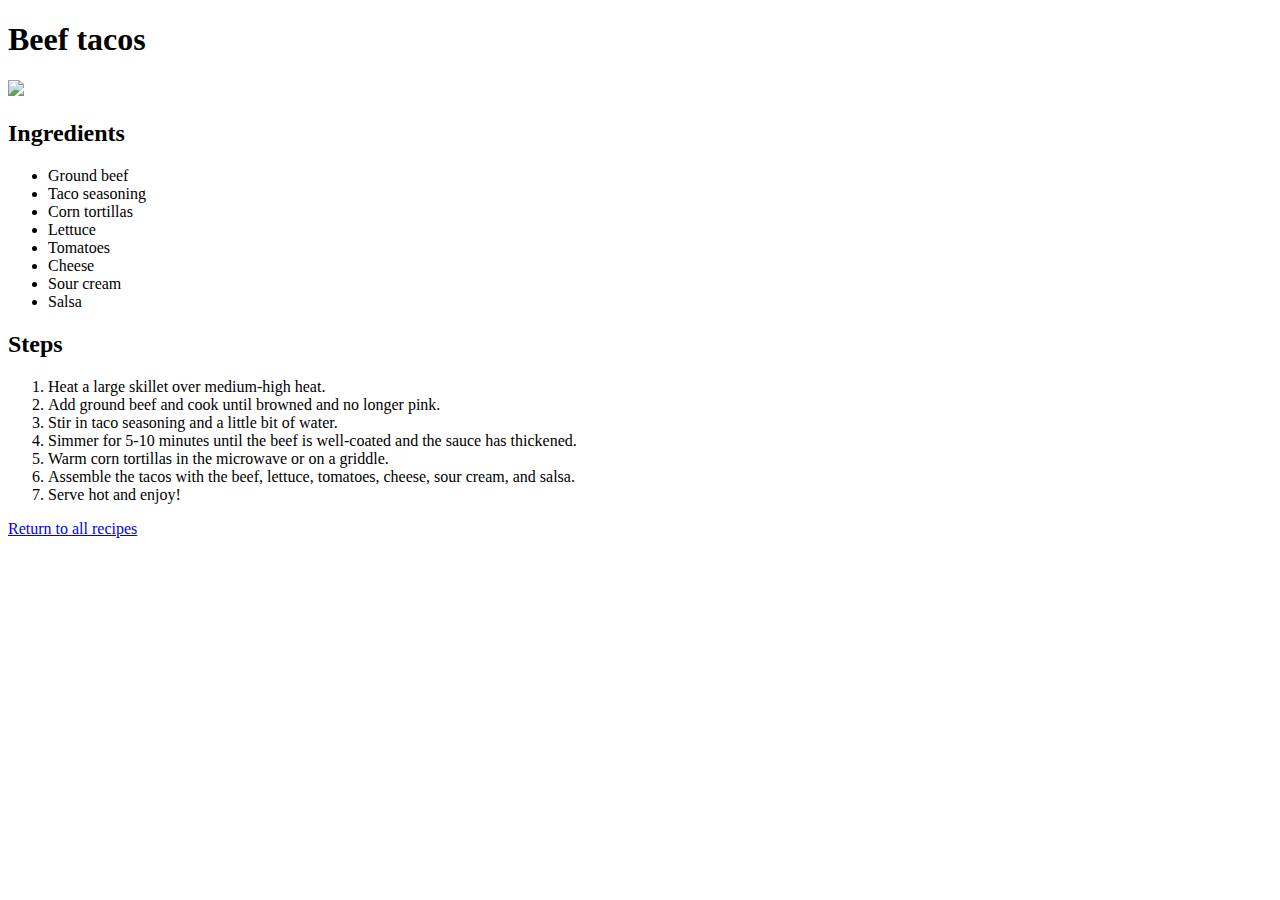
==== recipes/beef-tacos.html @ 534835b7 "Project: Recipes" ====
<!DOCTYPE html>
<html lang="en">
<head>
    <meta charset="UTF-8">
    <meta http-equiv="X-UA-Compatible" content="IE=edge">
    <meta name="viewport" content="width=device-width, initial-scale=1.0">
    <title>Beef tacos recipe</title>
</head>
<body>
    <h1>Beef tacos</h1>
    <img width="100%" src="https://www.modernhoney.com/wp-content/uploads/2023/01/Ground-Beef-Tacos-11-crop-scaled.jpg">
    <h2>Ingredients</h2>
    <ul>
        <li>Ground beef</li>
        <li>Taco seasoning</li>
        <li>Corn tortillas</li>
        <li>Lettuce</li>
        <li>Tomatoes</li>
        <li>Cheese</li>
        <li>Sour cream</li>
        <li>Salsa</li>
    </ul>
    <h2>Steps</h2>
    <ol>
        <li>Heat a large skillet over medium-high heat.</li>
        <li>Add ground beef and cook until browned and no longer pink.</li>
        <li>Stir in taco seasoning and a little bit of water.</li>
        <li>Simmer for 5-10 minutes until the beef is well-coated and the sauce has thickened.</li>
        <li>Warm corn tortillas in the microwave or on a griddle.</li>
        <li>Assemble the tacos with the beef, lettuce, tomatoes, cheese, sour cream, and salsa.</li>
        <li>Serve hot and enjoy!</li>
    </ol>
    <a href="../index.html">Return to all recipes</a>
</body>
</html>
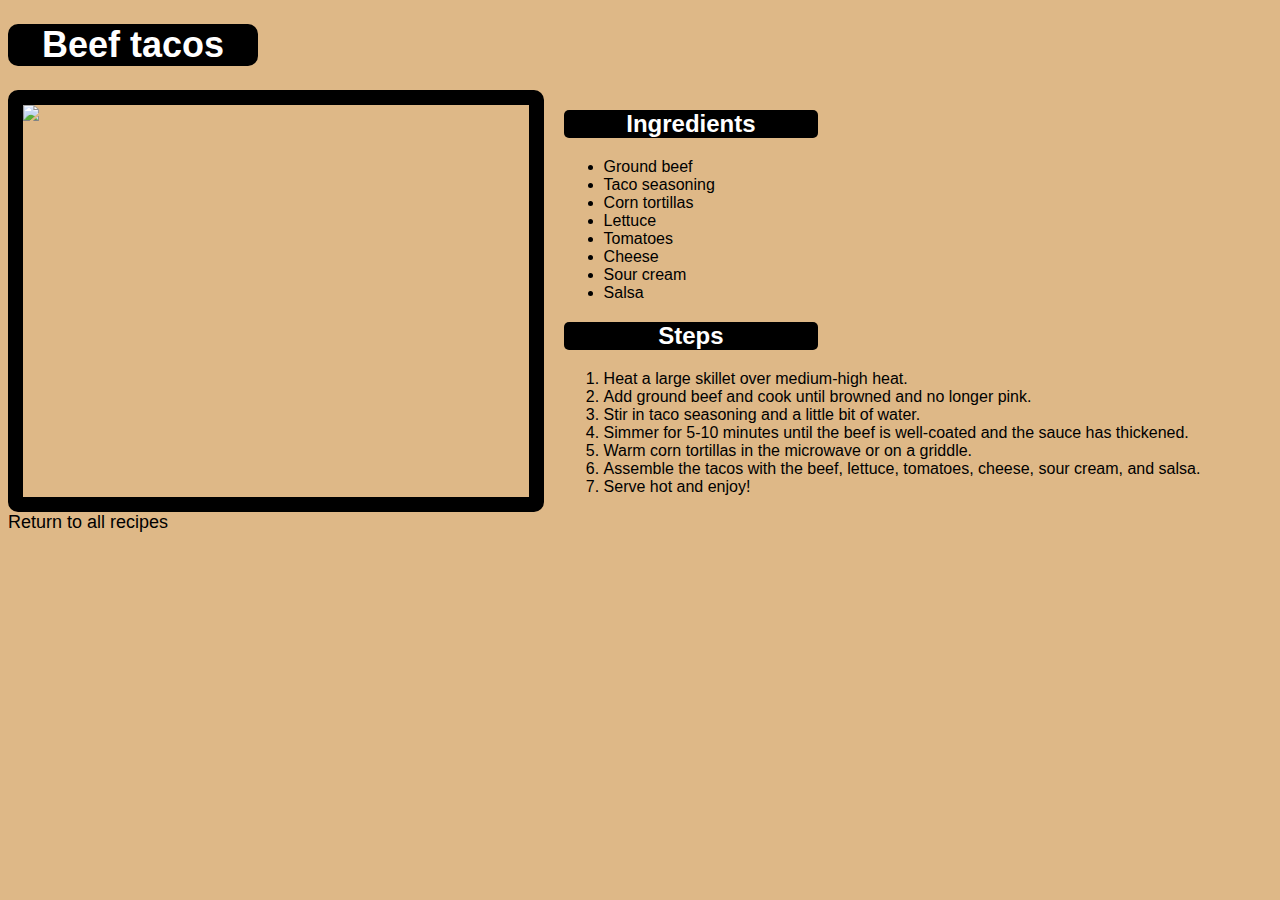
==== commit bcadcdfb: "CSS Foundations" ====
--- a/recipes/beef-tacos.html
+++ b/recipes/beef-tacos.html
@@ -4,32 +4,44 @@
     <meta charset="UTF-8">
     <meta http-equiv="X-UA-Compatible" content="IE=edge">
     <meta name="viewport" content="width=device-width, initial-scale=1.0">
+    <link rel="stylesheet" href="../style.css">
+    <link rel="stylesheet" href="./recipe-style.css">
     <title>Beef tacos recipe</title>
 </head>
 <body>
-    <h1>Beef tacos</h1>
-    <img width="100%" src="https://www.modernhoney.com/wp-content/uploads/2023/01/Ground-Beef-Tacos-11-crop-scaled.jpg">
-    <h2>Ingredients</h2>
-    <ul>
-        <li>Ground beef</li>
-        <li>Taco seasoning</li>
-        <li>Corn tortillas</li>
-        <li>Lettuce</li>
-        <li>Tomatoes</li>
-        <li>Cheese</li>
-        <li>Sour cream</li>
-        <li>Salsa</li>
-    </ul>
-    <h2>Steps</h2>
-    <ol>
-        <li>Heat a large skillet over medium-high heat.</li>
-        <li>Add ground beef and cook until browned and no longer pink.</li>
-        <li>Stir in taco seasoning and a little bit of water.</li>
-        <li>Simmer for 5-10 minutes until the beef is well-coated and the sauce has thickened.</li>
-        <li>Warm corn tortillas in the microwave or on a griddle.</li>
-        <li>Assemble the tacos with the beef, lettuce, tomatoes, cheese, sour cream, and salsa.</li>
-        <li>Serve hot and enjoy!</li>
-    </ol>
+    <div class="header-container">
+        <h1>Beef tacos</h1>
+    </div>
+    <div class="recipe-container">
+        <img id="taco-img" src="https://www.modernhoney.com/wp-content/uploads/2023/01/Ground-Beef-Tacos-11-crop-scaled.jpg">
+        <div>
+            <div class="header-container small">
+                <h2>Ingredients</h2>
+            </div>
+            <ul>
+                <li>Ground beef</li>
+                <li>Taco seasoning</li>
+                <li>Corn tortillas</li>
+                <li>Lettuce</li>
+                <li>Tomatoes</li>
+                <li>Cheese</li>
+                <li>Sour cream</li>
+                <li>Salsa</li>
+            </ul>
+            <div class=" header-container small">
+                <h2>Steps</h2>
+            </div>
+            <ol>
+                <li>Heat a large skillet over medium-high heat.</li>
+                <li>Add ground beef and cook until browned and no longer pink.</li>
+                <li>Stir in taco seasoning and a little bit of water.</li>
+                <li>Simmer for 5-10 minutes until the beef is well-coated and the sauce has thickened.</li>
+                <li>Warm corn tortillas in the microwave or on a griddle.</li>
+                <li>Assemble the tacos with the beef, lettuce, tomatoes, cheese, sour cream, and salsa.</li>
+                <li>Serve hot and enjoy!</li>
+            </ol>
+        </div>
+    </div>
     <a href="../index.html">Return to all recipes</a>
 </body>
 </html>--- a/style.css
+++ b/style.css
@@ -0,0 +1,35 @@
+body {
+    background-color: burlywood;
+}
+* {
+    font-family: "Trebuchet MS", sans-serif;
+}
+
+
+.header-container {
+width: 250px;
+background-color: black;
+border-radius: 10px;
+}
+
+#recipe-list {
+    width: 300px;
+    background-color: whitesmoke;
+    border-radius: 10px;
+}
+
+a {
+    font-size: 2vh;
+    color: black;
+    text-decoration: none;
+}
+a:hover {
+    color: burlywood;
+    font-weight: bold;
+}
+
+h1 {
+    font-size: 4vh;
+    color: white;
+    text-align: center;
+}
--- a/recipes/recipe-style.css
+++ b/recipes/recipe-style.css
@@ -0,0 +1,40 @@
+#taco-img {
+    width: 40%;
+    height: auto;
+}
+
+#spaghetti-img {
+    width: 30%;
+    height: auto;
+}
+
+#pizza-img {
+    width: 35%;
+    height: auto;
+}
+
+.recipe-container {
+    display: flex;
+}
+
+.small {
+    width: 40%;
+    border-radius: 5px;
+}
+
+img {
+    width: 50%;
+    height: auto;
+    margin-right: 20px;
+    border: solid 15px black;
+    border-radius: 10px;
+}
+
+h2 {
+    text-align: center;
+    color: white;
+}
+
+a:hover {
+    color: white;
+}
